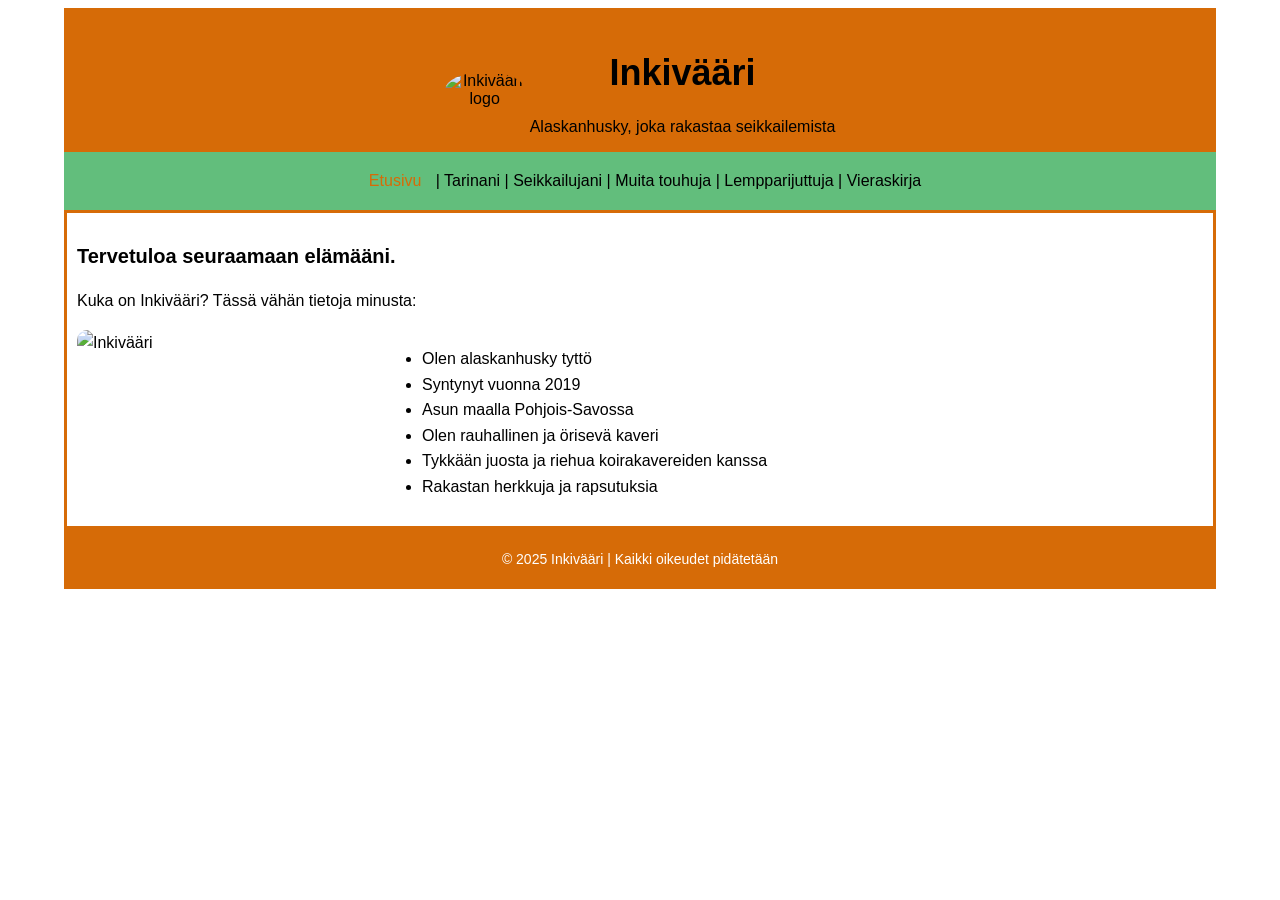
==== index.html @ dc1b5e07 "Initial commit" ====
<!DOCTYPE html>
<html lang="fi">
<head>
    <meta charset="UTF-8">
    <title>Inkivääri</title>
    <link rel="stylesheet" href="styles.css">
    <meta name="viewport" content="width=device-width, initial-scale=1.0">
</head>

<body class="index">

 <div class="content-area">

  <header id="header">
    <div class="logo-ja-otsikko">
      <img src="img.logo.jpg" alt="Inkivääri logo" class="logokuva">
      <div class="header">
        <h1>Inkivääri</h1>
        <p>Alaskanhusky, joka rakastaa seikkailemista</p>
      </div>
    </div>

    <div id="nav">
     <a href="index.html" class="active">Etusivu</a> |
     <a href="third.html">Tarinani</a> |
     <a href="second.html">Seikkailujani</a> |
     <a href="fourth.html">Muita touhuja</a> |
     <a href="fifth.html">Lempparijuttuja</a> |
     <a href="sixth.html">Vieraskirja</a>
    </div>
  </header>  

    <div id="section">
        <h2>Tervetuloa seuraamaan elämääni.</h2>
        <p></p>
        <p>Kuka on Inkivääri? Tässä vähän tietoja minusta:</p>

    <div class="kuva-ja-teksti">
     <img src="img.inkivääri.jpg" alt="Inkivääri">  
     <ul>
        <li>Olen alaskanhusky tyttö</li>
        <li>Syntynyt vuonna 2019</li>
        <li>Asun maalla Pohjois-Savossa</li>
        <li>Olen rauhallinen ja örisevä kaveri</li>
        <li>Tykkään juosta ja riehua koirakavereiden kanssa</li>
        <li>Rakastan herkkuja ja rapsutuksia</li>
     </ul>
    </div>
    </div>

 </div> 

<footer id="footer">
  <p>&copy; 2025 Inkivääri | Kaikki oikeudet pidätetään</p>
</footer>

</body>
</html>
---- styles.css ----
body {
    width: 90%;
    margin-left: auto;
    margin-right: auto;
    font-family: Arial, Helvetica, sans-serif;
    font-size: 16px;
    height: 100%;
}

h1 {
    font-size: 36px;
}

h2 {
    font-size: 20px;
}

.logo-ja-otsikko {
  display: flex;
  align-items: center;
  gap: 5px; /* väli kuvan ja tekstin välillä */
}

.logo-ja-otsikko div {
  text-align: center; 
}

#header {
  display: flex;
  flex-direction: column;
  align-items: center; /* keskittää logon ja otsikon keskelle */
  background-color:rgb(214, 107, 7);
  padding: 20px;
  padding-bottom: 0;
  text-align: center;
  width: 100%;
  box-sizing: border-box;
}

.logokuva {
  width: 80px;    /* säätää kuvan koon */
  height: auto;
  border-radius: 50%; /* tekee lwiogosta pyöreän */
}

#nav {
    background-color: rgb(98, 190, 124);
    padding: 20px;
    width: 100%;
    text-align: center;
}

#nav a {
    margin: 0px;
    text-decoration: none;
    color: black;   
}

#nav a:hover {
    color: red;
  }
  

#nav a.active {
    color: rgb(214, 107, 7);
    padding: 5px 10px;
    border-radius: 10px;
  }

.content-area {
    width: 100%;
    overflow: hidden;
}
  

.sisältö {  /* Sisällön runko jaoteltu: side-nav ja tekstit,thrid välilehti*/
  display: flex;
  gap: 0px;
  margin-top: 0px;
}

body.third .side-nav { /*third välilehden sivunavi*/
    width: 10%;
    background-color:rgb(98, 190, 124);
    padding: 10px;
    margin-top: 0px;
    box-sizing: border-box;
    flex-shrink: 0;
  }
  .side-nav ul {
    list-style-type: none;
    padding: 0;
  }
  .side-nav li {
    margin-right: 10px;
    margin-bottom: 10px;
  }
  .side-nav a { text-decoration: none; 
  }
  .side-nav a:hover {
    color: red;
  }
  
body.third #section {  /*third välilehden tekstiosuus*/
    width: 90%; /* body 90% - side-nav 10%*/
    background-color: white;
    padding: 10px;
    margin-top: 0px;
    line-height: 1.6;
    border-width: 3px;
    border-color: rgb(214, 107, 7);
    box-sizing: border-box; /* varmistaa, että padding ei riko leveyttä */
}

#section {
    float: left; /*tämä on index, second ja fourth teksti osuus*/
    width: 100%;
    background-color:  white;
    margin-top: 0px;
    line-height: 1.6;
    border:  1px solid #ccc;
    border-width: 3px;
    border-color: rgb(214, 107, 7);
    padding: 10px;
    box-sizing: border-box;
  }

.clearfix {
    clear: both;
  }

.kuva-ja-teksti {
  display: flex;
  align-items: flex-start;
  gap: 5px;   /*index sivun asetus*/
}

.kuva-ja-teksti img {
  width: 300px;
  height: auto;
  border-radius: 10px;  /*tämä on index sivun asetus*/
}

.teksti-ja-kuva {
  display: flex;
  gap: 20px;
  flex-wrap: wrap;
  align-items: flex-start;  /*tämä on third sivun asetus*/
}

.teksti-ja-kuva img{
  width: 250px;
  height: auto;
  border-radius: 10px;
}

/*sivuilla second ja fourth kuvat ja niiden alla olevat tekstit*/
.kuvagalleria-grid {
  display: grid;
  grid-template-columns: repeat(auto-fit, minmax(250px, 1fr));
  gap: 20px;
  text-align: center;
}


.kuvagalleria-grid img {
  width: 100%;
  height: auto;
  border-radius: 8px;
}

/*fifth sivun kuva ja teksti kuvan vierelle asetukset*/
.kuva-teksti-rivi {
  display: flex;
  align-items: center;
  gap: 20px;
  margin-bottom: 30px;
}

.kuva-teksti-rivi img {
  width: 200px;
  height: auto;
  border-radius: 10px;
}

.insta-link {
  display: inline-block;
  margin-top: 10px;
  background-color: #21a23d; /* Instagram-linkin väri */
  color: white;
  padding: 4px 8px;
  border-radius: 8px;
  text-decoration: none;
  font-weight: bold;
  transition: background-color 0.3s ease;
}

.insta-link:hover {
  background-color: #1a7224;
}

.vieraskirja-form {
  max-width: 600px;
  margin-top: 20px;
}

.vieraskirja-form input[type="text"],
.vieraskirja-form textarea {
  width: 100%;
  padding: 10px;
  margin-top: 5px;
  box-sizing: border-box;
  border: 1px solid #ccc;
  border-radius: 8px;
}

.vieraskirja-form button {
  margin-top: 10px;
  padding: 10px 20px;
  background-color: rgb(98, 190, 124);
  color: white;
  border: none;
  border-radius: 8px;
  cursor: pointer;
  font-weight: bold;
}

.vieraskirja-form button:hover {
  background-color: #2c9952;
}



#footer {
  background-color: rgb(214, 107, 7); /* sama väri kuin otsikkopalkissa */
  color: white;
  text-align: center;
  padding: 20px;
  margin-top: 0px;
  font-size: 14px;
  box-sizing: border-box;
  width: 100%;
  display: flex;
  justify-content: center;    /* keskittää vaakasuunnassa */
  align-items: center;        /* keskittää pystysuunnassa */
  height: 60px;               /* pakottaa yhtenäisen korkeuden */
}




/* Responsiivisuus: mobiililaitteilla (puhelimet ja pienet tabletit) */
@media (max-width: 768px) {

  /* Otsikko: logo ja teksti allekkain */
  .logo-ja-otsikko {
    flex-direction: column;
    align-items: center;
    text-align: center;
  }

  /* Navigaation tyyliä mobiilissa */
  #nav {
    font-size: 16px;
    padding: 10px;
  }

  /* Sivunavigointi koko leveyteen */
  .side-nav {
    width: 100%;
    margin-top: 10px;
  }

  /* Tekstiosio koko leveyteen */
  #section {
    width: 100%;
    margin-top: 10px;
  }

  /* Kuvagalleria responsiiviseksi */
  .kuvagalleria-grid {
    display: flex;
    flex-direction: column;
    gap: 20px;
  }

  .kuvagalleria-grid img {
    width: 100%;
    height: auto;
  }

  @media screen and (max-width: 600px) {
  .kuva-teksti-rivi {
    flex-direction: column;
    text-align: center;
  }

  .kuva-teksti-rivi img {
    width: 80%;
  }
}

}
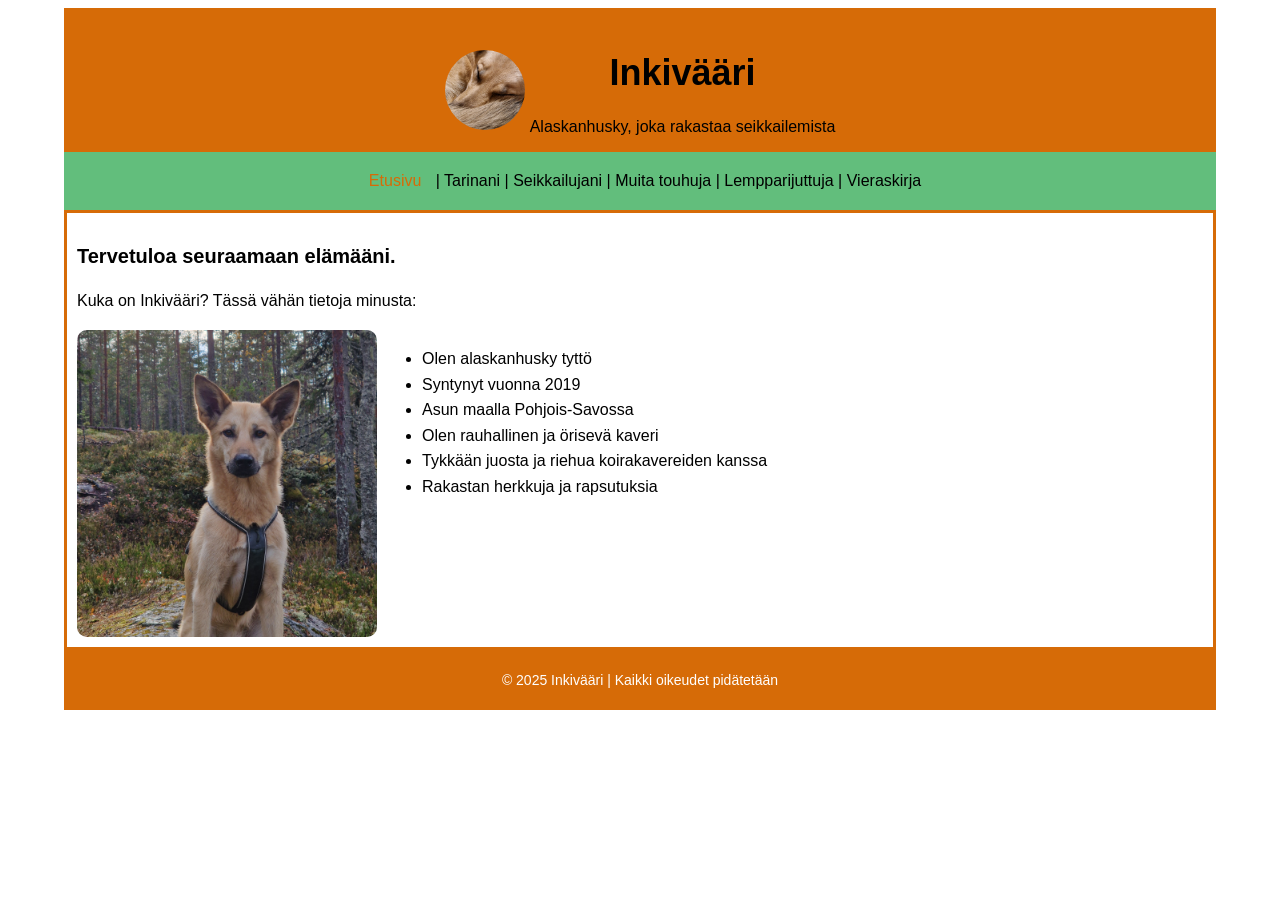
==== commit 95765342: "kuvakansio img kansion päivitys teksteihin" ====
--- a/index.html
+++ b/index.html
@@ -13,7 +13,7 @@
 
   <header id="header">
     <div class="logo-ja-otsikko">
-      <img src="img.logo.jpg" alt="Inkivääri logo" class="logokuva">
+      <img src="img/img.logo.jpg" alt="Inkivääri logo" class="logokuva">
       <div class="header">
         <h1>Inkivääri</h1>
         <p>Alaskanhusky, joka rakastaa seikkailemista</p>
@@ -36,7 +36,7 @@
         <p>Kuka on Inkivääri? Tässä vähän tietoja minusta:</p>
 
     <div class="kuva-ja-teksti">
-     <img src="img.inkivääri.jpg" alt="Inkivääri">  
+     <img src="img/img.inkivääri.jpg" alt="Inkivääri">  
      <ul>
         <li>Olen alaskanhusky tyttö</li>
         <li>Syntynyt vuonna 2019</li>
--- a/styles.css
+++ b/styles.css
@@ -300,14 +300,32 @@
   }
 }
 
-}
-
-
-
-
-
-
-  
-  
-
-  
+@media screen and (max-width: 768px) {
+  .side-nav {
+    width: 100%;
+    float: none;
+    margin-bottom: 20px;
+  }
+
+  #section {
+    width: 100%;
+    margin-left: 0;
+  }
+
+  .content-area {
+    display: block;
+  }
+}
+
+
+}
+
+
+
+
+
+
+  
+  
+
+  
